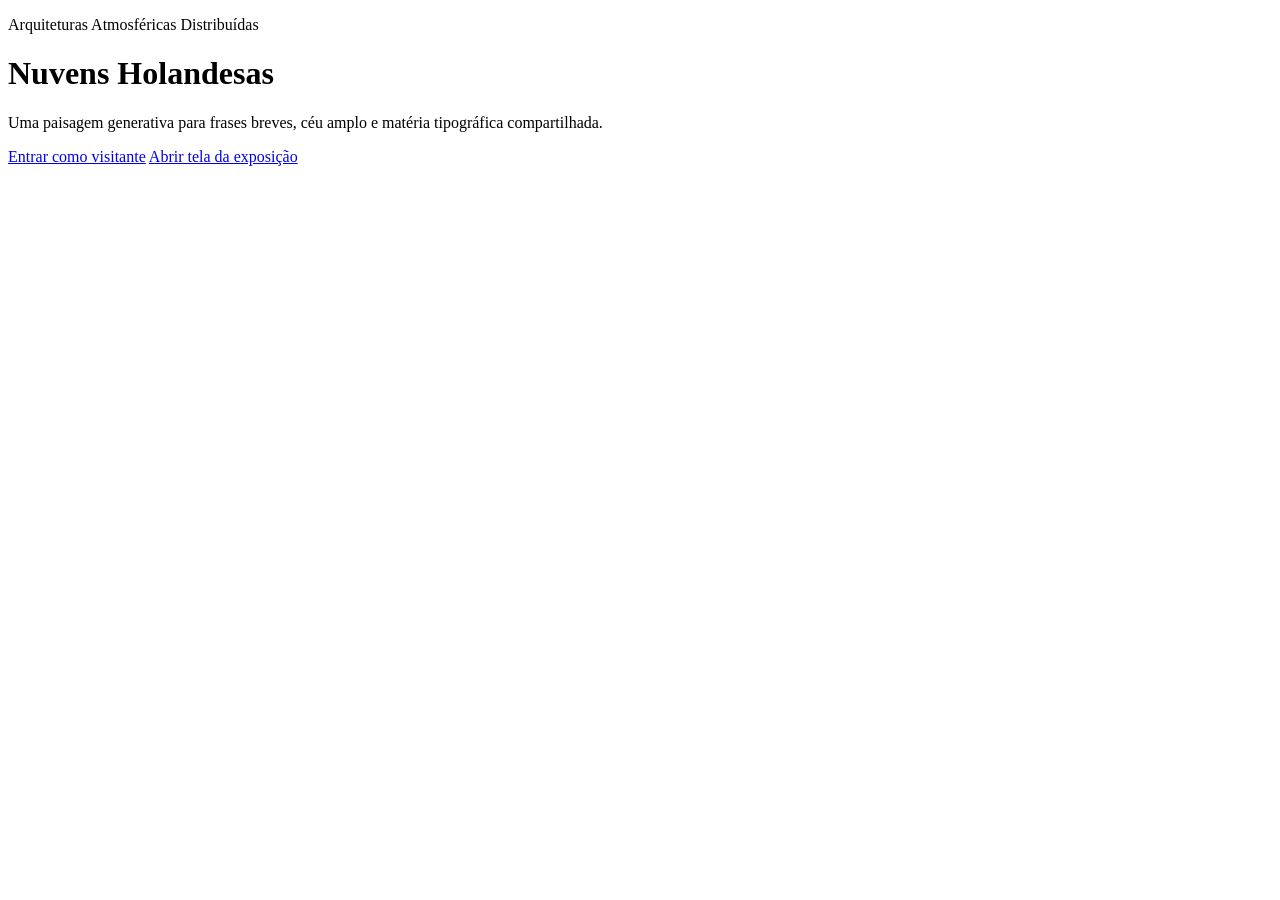
==== public/index.html @ 6f1cbb87 "Add files via upload" ====
<!doctype html>
<html lang="pt-BR">
  <head>
    <meta charset="utf-8" />
    <meta name="viewport" content="width=device-width, initial-scale=1" />
    <title>Art Mechanism</title>
    <link rel="stylesheet" href="/css/style.css" />
  </head>
  <body class="home-page">
    <main class="home-card" aria-labelledby="title">
      <p class="eyebrow">Arquiteturas Atmosféricas Distribuídas</p>
      <h1 id="title">Nuvens Holandesas</h1>
      <p class="intro">Uma paisagem generativa para frases breves, céu amplo e matéria tipográfica compartilhada.</p>
      <nav class="home-actions" aria-label="Escolha de acesso">
        <a class="button primary" href="/participar">Entrar como visitante</a>
        <a class="button secondary" href="/exhibition">Abrir tela da exposição</a>
      </nav>
    </main>
  </body>
</html>
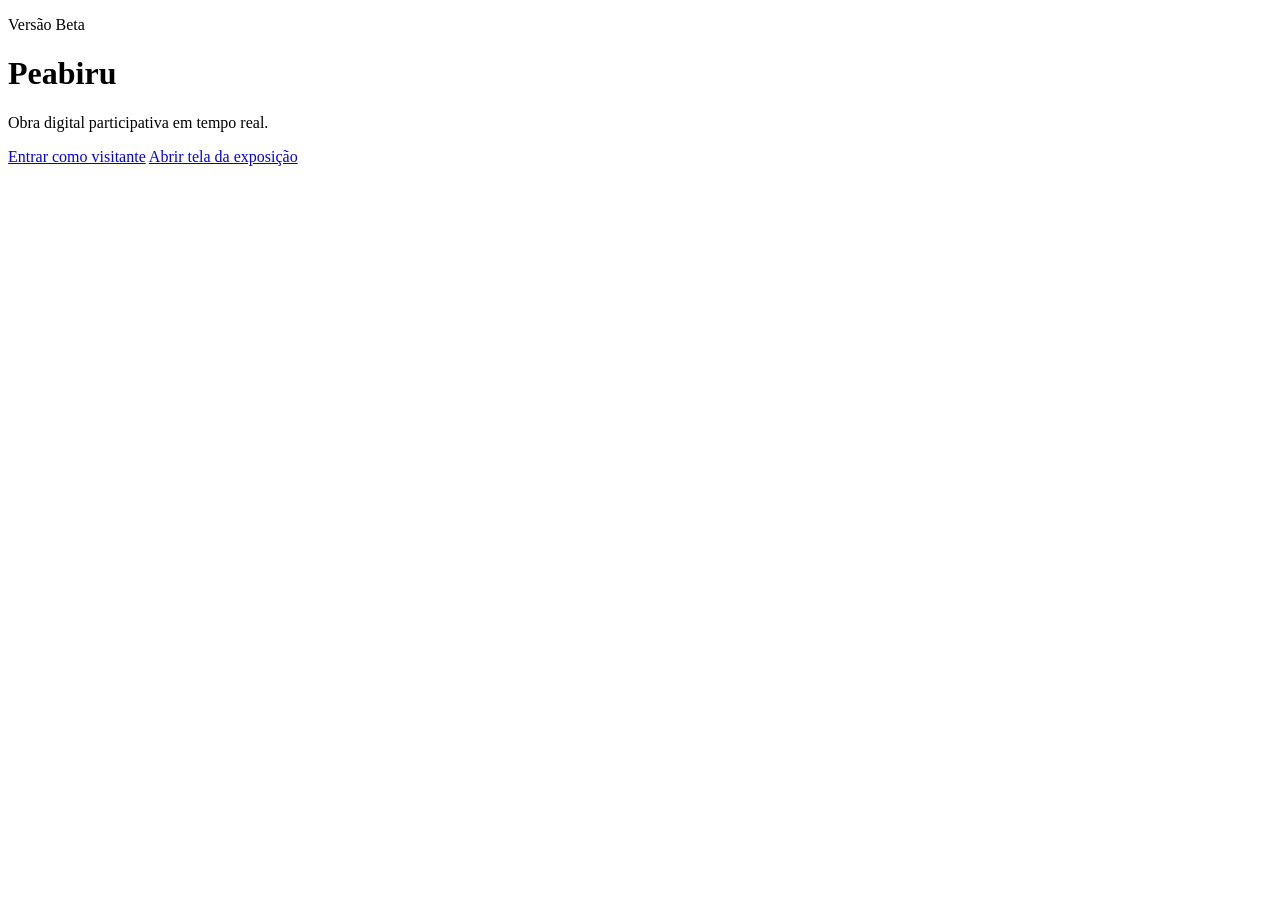
==== commit 017414a6: "Update index.html" ====
--- a/public/index.html
+++ b/public/index.html
@@ -8,9 +8,9 @@
   </head>
   <body class="home-page">
     <main class="home-card" aria-labelledby="title">
-      <p class="eyebrow">Arquiteturas Atmosféricas Distribuídas</p>
-      <h1 id="title">Nuvens Holandesas</h1>
-      <p class="intro">Uma paisagem generativa para frases breves, céu amplo e matéria tipográfica compartilhada.</p>
+      <p class="eyebrow">Versão Beta</p>
+      <h1 id="title">Peabiru</h1>
+      <p class="intro">Obra digital participativa em tempo real. </p>
       <nav class="home-actions" aria-label="Escolha de acesso">
         <a class="button primary" href="/participar">Entrar como visitante</a>
         <a class="button secondary" href="/exhibition">Abrir tela da exposição</a>
